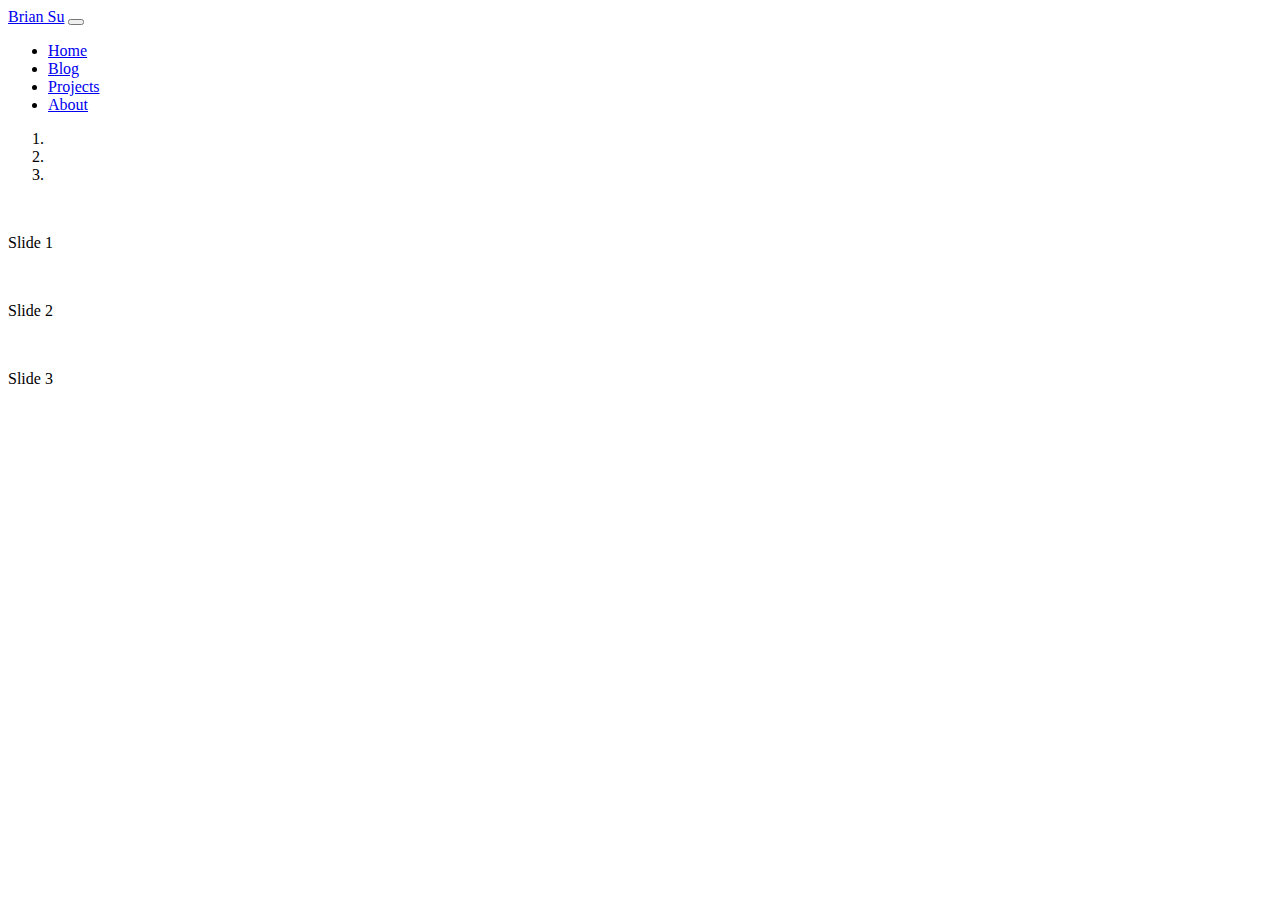
==== index.html @ dc9dbb5c "added blog, project, about pages" ====
<!DOCTYPE html>
<html>
	<head>
		<meta charset="utf-9">
		<title>Brian Su</title>
		<meta name="viewport" content="width=device-width", "initial-scale=1.0">
		<link rel="stylesheet" type="text/css" href="css/bootstrap.min.css">
		<link rel="stylesheet" type="text/css" href="css/style.css">
	</head>
	<body>
		<header>
			<div class="navbar navbar-inverse navbar-static-top">
				<div class="container">
					<a href="#" class="navbar-brand">Brian Su</a>
					<button class="navbar-toggle" data-toggle="collapse" data-target=".navHeaderCollapse">
						<span class="icon-bar"></span>
						<span class="icon-bar"></span>
						<span class="icon-bar"></span>
					</button>
					<div class="collapse navbar-collapse navHeaderCollapse">
						<ul class="nav navbar-nav navbar-right">
							<li class="active"><a href="#">Home</a></li>
							<li><a href="blog.html">Blog</a></li>
							<li><a href="project.html">Projects</a></li>
							<li><a href="about.html">About</a></li>
						</ul>
					</div>
				</div>
			</div>
		</header>
		<section>
			<div id="fpcarousel" class="carousel slide">
				<ol class="carousel-indicators">
					<li data-target="#fpcarousel" data-slide-to="0" class="active"></li>
					<li data-target="#fpcarousel" data-slide-to="1"></li>
					<li data-target="#fpcarousel" data-slide-to="2"></li>
				</ol>
				<div class="carousel-inner">
					<div class="item active">
						<img src="http://placehold.it/1200x480" alt="">
						<div class="carousel-caption">
							<p>Slide 1</p>
						</div>
					</div>
					<div class="item">
						<img src="http://placehold.it/1200x480" alt="" />
						<div class="carousel-caption">
							<p>Slide 2</p>
						</div>
					</div>
					<div class="item">
						<img src="http://placehold.it/1200x480" alt="" />
						<div class="carousel-caption">
							<p>Slide 3</p>
						</div>
					</div>
				</div>
				<a class="left carousel-control" href="#fpcarousel" data-slide="prev">
					<span class="icon-prev"></span>
				</a>
				<a class="right carousel-control" href="#fpcarousel" data-slide="next">
					<span class="icon-next"></span>
				</a>
			</div>
		</section>
		<footer>
		</footer>
		<script src="http://ajax.googleapis.com/ajax/libs/jquery/1/jquery.js"></script>
    	<script src="js/bootstrap.min.js"></script>
	</body>
</html>
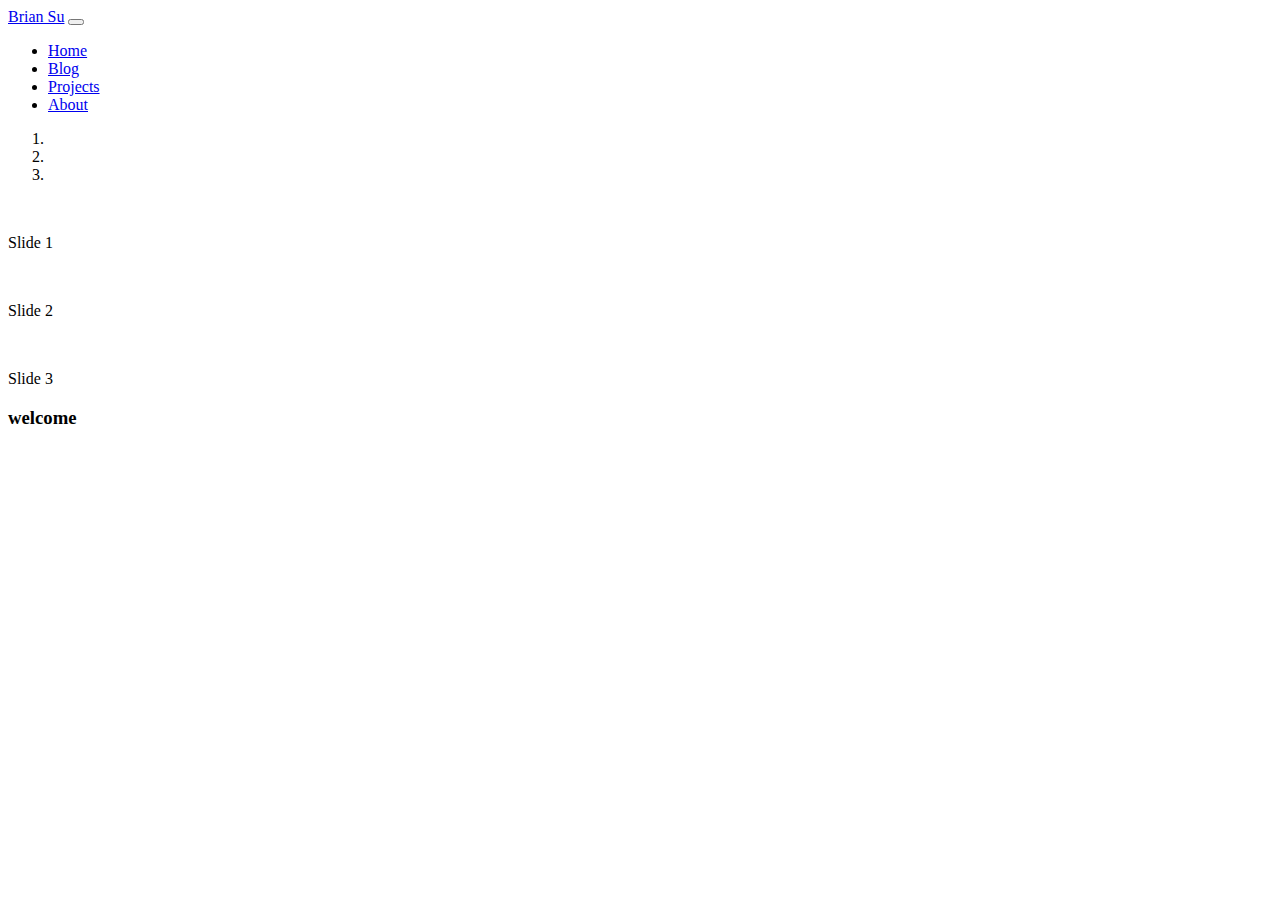
==== commit 7492e4f1: "added to projects" ====
--- a/index.html
+++ b/index.html
@@ -29,38 +29,43 @@
 			</div>
 		</header>
 		<section>
-			<div id="fpcarousel" class="carousel slide">
-				<ol class="carousel-indicators">
-					<li data-target="#fpcarousel" data-slide-to="0" class="active"></li>
-					<li data-target="#fpcarousel" data-slide-to="1"></li>
-					<li data-target="#fpcarousel" data-slide-to="2"></li>
-				</ol>
-				<div class="carousel-inner">
-					<div class="item active">
-						<img src="http://placehold.it/1200x480" alt="">
-						<div class="carousel-caption">
-							<p>Slide 1</p>
+			<div class="container">
+				<div id="fpcarousel" class="carousel slide">
+					<ol class="carousel-indicators">
+						<li data-target="#fpcarousel" data-slide-to="0" class="active"></li>
+						<li data-target="#fpcarousel" data-slide-to="1"></li>
+						<li data-target="#fpcarousel" data-slide-to="2"></li>
+					</ol>
+					<div class="carousel-inner">
+						<div class="item active">
+							<img src="http://placehold.it/1200x480" alt="">
+							<div class="carousel-caption">
+								<p>Slide 1</p>
+							</div>
+						</div>
+						<div class="item">
+							<img src="http://placehold.it/1200x480" alt="" />
+							<div class="carousel-caption">
+								<p>Slide 2</p>
+							</div>
+						</div>
+						<div class="item">
+							<img src="http://placehold.it/1200x480" alt="" />
+							<div class="carousel-caption">
+								<p>Slide 3</p>
+							</div>
 						</div>
 					</div>
-					<div class="item">
-						<img src="http://placehold.it/1200x480" alt="" />
-						<div class="carousel-caption">
-							<p>Slide 2</p>
-						</div>
-					</div>
-					<div class="item">
-						<img src="http://placehold.it/1200x480" alt="" />
-						<div class="carousel-caption">
-							<p>Slide 3</p>
-						</div>
-					</div>
+					<a class="left carousel-control" href="#fpcarousel" data-slide="prev">
+						<span class="icon-prev"></span>
+					</a>
+					<a class="right carousel-control" href="#fpcarousel" data-slide="next">
+						<span class="icon-next"></span>
+					</a>
 				</div>
-				<a class="left carousel-control" href="#fpcarousel" data-slide="prev">
-					<span class="icon-prev"></span>
-				</a>
-				<a class="right carousel-control" href="#fpcarousel" data-slide="next">
-					<span class="icon-next"></span>
-				</a>
+			</div>
+			<div class="container">
+				<h3 class="text-center">welcome</h3>
 			</div>
 		</section>
 		<footer>
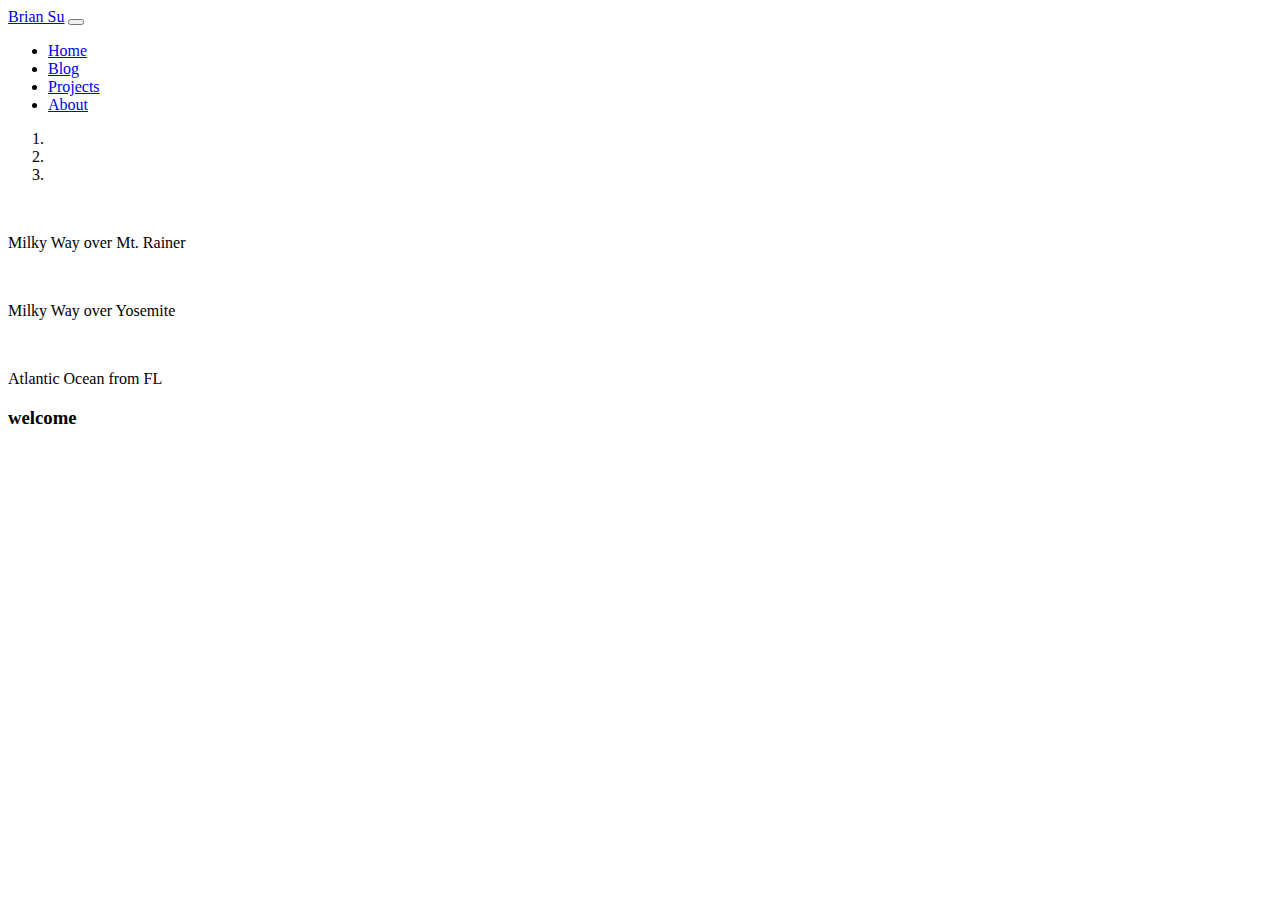
==== commit 72e2dfc4: "v1.0.0" ====
--- a/index.html
+++ b/index.html
@@ -4,6 +4,7 @@
 		<meta charset="utf-9">
 		<title>Brian Su</title>
 		<meta name="viewport" content="width=device-width", "initial-scale=1.0">
+		<meta name="keywords" content="Brian Y Su brianysu ">
 		<link rel="stylesheet" type="text/css" href="css/bootstrap.min.css">
 		<link rel="stylesheet" type="text/css" href="css/style.css">
 	</head>
@@ -38,21 +39,21 @@
 					</ol>
 					<div class="carousel-inner">
 						<div class="item active">
-							<img src="http://placehold.it/1200x480" alt="">
+							<img src="images/milky1.jpg" alt="">
 							<div class="carousel-caption">
-								<p>Slide 1</p>
+								<p>Milky Way over Mt. Rainer</p>
 							</div>
 						</div>
 						<div class="item">
-							<img src="http://placehold.it/1200x480" alt="" />
+							<img src="images/milky2.jpg" alt="" />
 							<div class="carousel-caption">
-								<p>Slide 2</p>
+								<p>Milky Way over Yosemite</p>
 							</div>
 						</div>
 						<div class="item">
-							<img src="http://placehold.it/1200x480" alt="" />
+							<img src="images/ocean1.jpg" alt="" />
 							<div class="carousel-caption">
-								<p>Slide 3</p>
+								<p>Atlantic Ocean from FL</p>
 							</div>
 						</div>
 					</div>
--- a/css/style.css
+++ b/css/style.css
@@ -0,0 +1,3 @@
+img {
+     max-width: 100%;
+}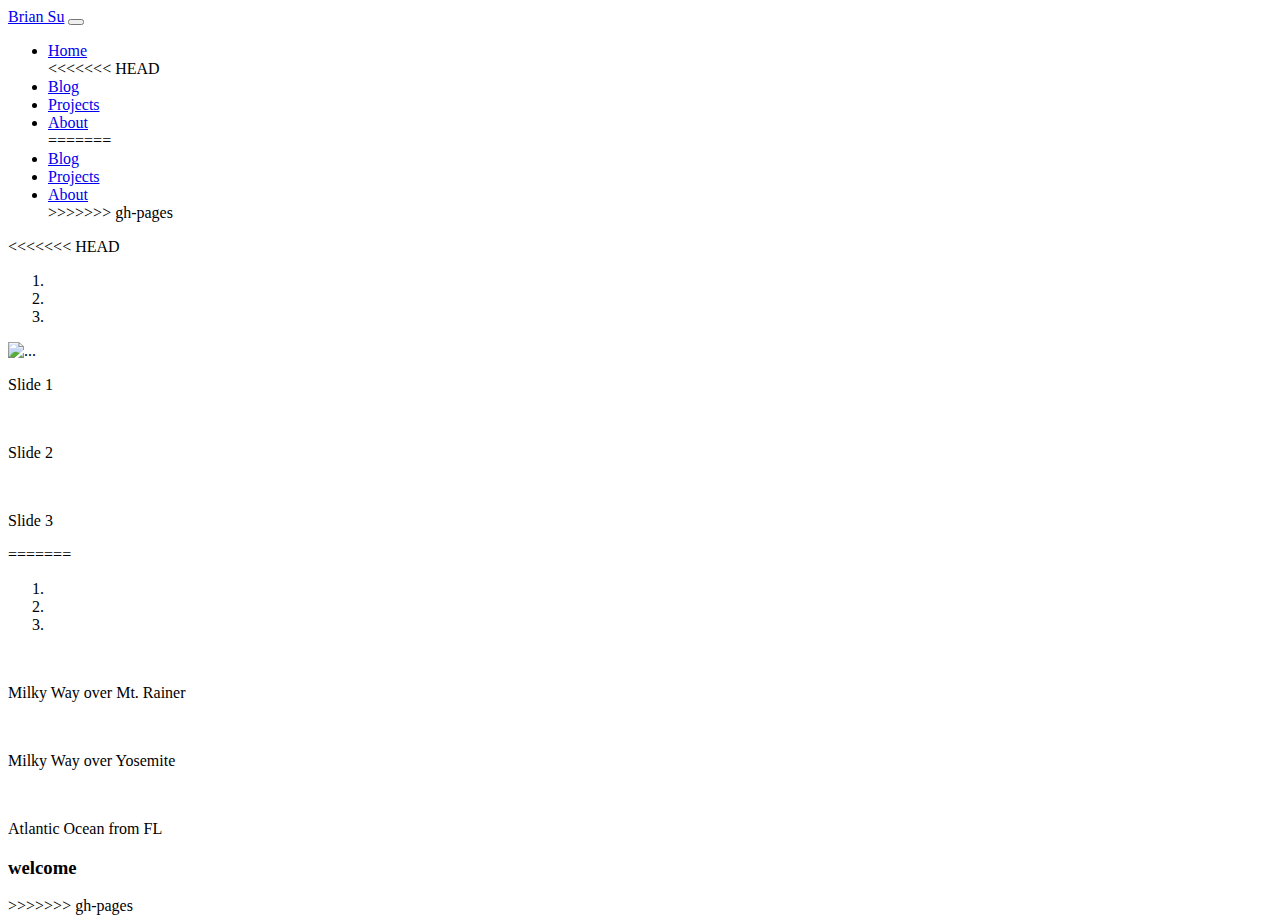
==== commit 3ef0104a: "Merge branch 'master' into gh-pages" ====
--- a/index.html
+++ b/index.html
@@ -21,15 +21,55 @@
 					<div class="collapse navbar-collapse navHeaderCollapse">
 						<ul class="nav navbar-nav navbar-right">
 							<li class="active"><a href="#">Home</a></li>
+<<<<<<< HEAD
+							<li><a href="#">Blog</a></li>
+							<li><a href="#">Projects</a></li>
+							<li><a href="#">About</a></li>
+=======
 							<li><a href="blog.html">Blog</a></li>
 							<li><a href="project.html">Projects</a></li>
 							<li><a href="about.html">About</a></li>
+>>>>>>> gh-pages
 						</ul>
 					</div>
 				</div>
 			</div>
 		</header>
 		<section>
+<<<<<<< HEAD
+			<div id="fpcarousel" class="carousel slide">
+				<ol class="carousel-indicators">
+					<li data-target="#fpcarousel" data-slide-to="0" class="active"></li>
+					<li data-target="#fpcarousel" data-slide-to="1"></li>
+					<li data-target="#fpcarousel" data-slide-to="2"></li>
+				</ol>
+				<div class="carousel-inner">
+					<div class="item active">
+						<img src="http://placehold.it/1200x480" alt="...">
+						<div class="carousel-caption">
+							<p>Slide 1</p>
+						</div>
+					</div>
+					<div class="item">
+						<img src="http://placehold.it/1200x480" alt="" />
+						<div class="carousel-caption">
+							<p>Slide 2</p>
+						</div>
+					</div>
+					<div class="item">
+						<img src="http://placehold.it/1200x480" alt="" />
+						<div class="carousel-caption">
+							<p>Slide 3</p>
+						</div>
+					</div>
+				</div>
+				<a class="left carousel-control" href="#fpcarousel" data-slide="prev">
+					<span class="icon-prev"></span>
+				</a>
+				<a class="right carousel-control" href="#fpcarousel" data-slide="next">
+					<span class="icon-next"></span>
+				</a>
+=======
 			<div class="container">
 				<div id="fpcarousel" class="carousel slide">
 					<ol class="carousel-indicators">
@@ -67,6 +107,7 @@
 			</div>
 			<div class="container">
 				<h3 class="text-center">welcome</h3>
+>>>>>>> gh-pages
 			</div>
 		</section>
 		<footer>
